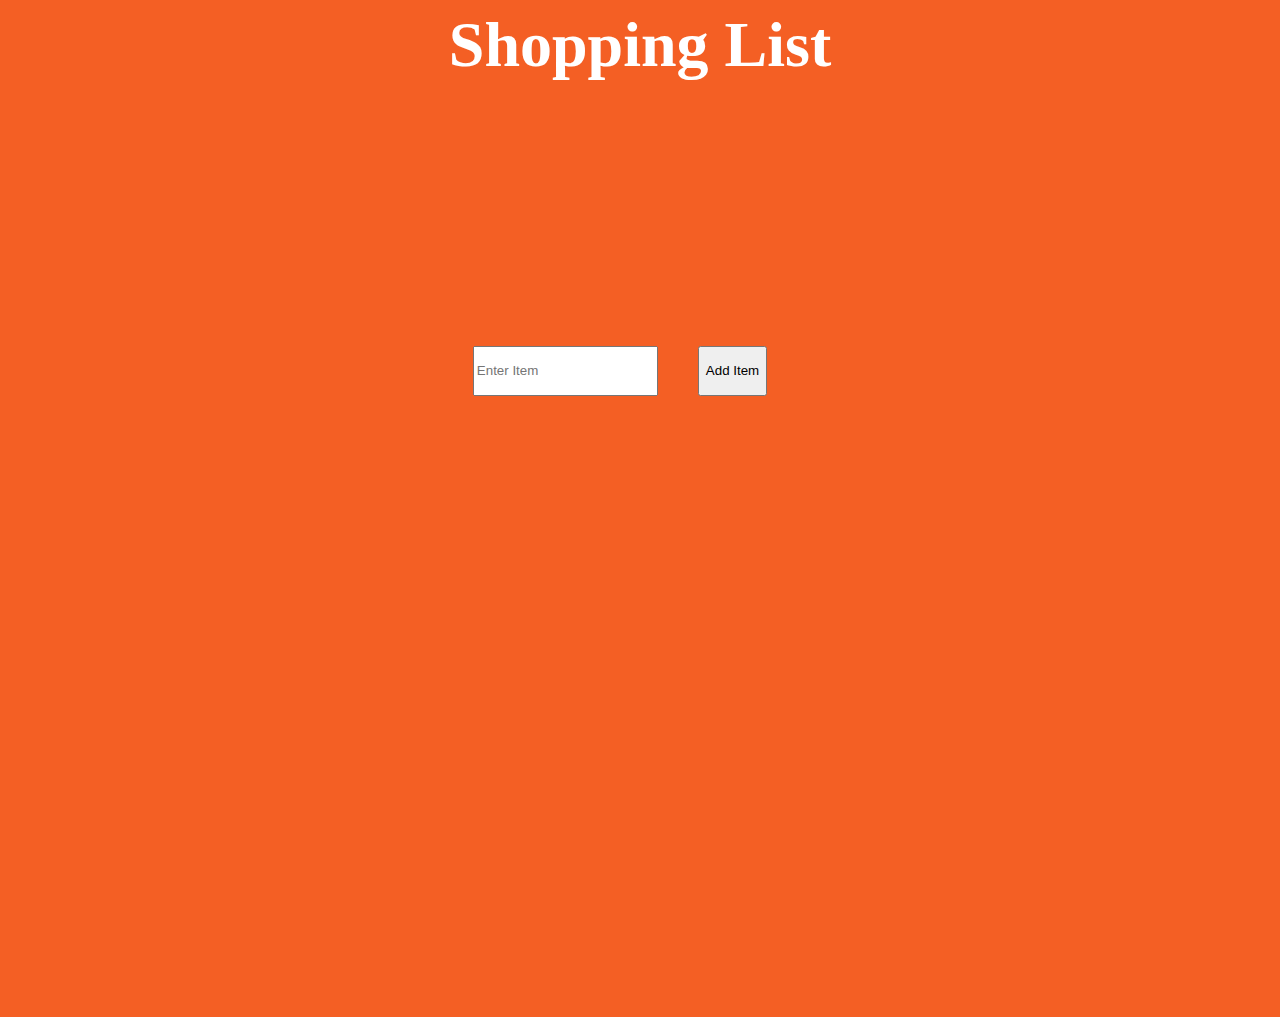
==== shopping-list/index.html @ ef861b20 "uploading shopping-list" ====
<!DOCTYPE <!DOCTYPE html>
<html>
<head>
    <meta charset="utf-8" />
    <meta http-equiv="X-UA-Compatible" content="IE=edge">
    <title>Shopping List</title>
    <meta name="viewport" content="width=device-width, initial-scale=1">
    <link rel="stylesheet" href="https://stackpath.bootstrapcdn.com/bootstrap/4.1.1/css/bootstrap.min.css" integrity="sha384-WskhaSGFgHYWDcbwN70/dfYBj47jz9qbsMId/iRN3ewGhXQFZCSftd1LZCfmhktB" crossorigin="anonymous">
    <link rel="stylesheet" type="text/css" media="screen" href="style.css" />
    
</head>
<body>
    <header>
        <h1>Shopping List</h1>
    </header>

<div class="container">
    <div class="row">
        <div class="col col-sm-12  input-container">
                <input  class="alert alert-warning" type="text" id="input" placeholder="Enter Item">
                <button class= "btn btn-danger" id ="add-button">Add Item</button>
        </div>
    
        <div class="col">
                <ul class="list-group " id ="list">
                        <!-- <li class="list-group-item list-group-item-danger">
                            Bread
                            <button class= "btn btn-danger">Remove</button>
                        </li>
                        <li class="list-group-item list-group-item-danger">
                            Rice
                            <button class= "btn btn-danger">Remove</button>
                        </li>
                        <li class="list-group-item list-group-item-danger">
                            Chicken
                            <button class= "btn btn-danger">Remove</button>
                        </li>
                        <li class="list-group-item list-group-item-danger">
                            Atta
                            <button class= "btn btn-danger">Remove</button>
                        </li> -->
                    </ul>
        </div>
        
    </div>
</div>

    <script src="script.js"></script>
</body>
</html>
---- shopping-list/style.css ----
body {
    background-color: rgba(243, 78, 13, 0.904);
    font-family: fantasy;
}
header {
    
    text-align: center;
    font-size: 2em;
    color: white;
}

.container {
    height: 100%;
    margin-top: 20px;
    display: flex;
    
    
   justify-content: center;
    align-items: center;
   

    
}

.btn-primary {
     background-color: rgb(238, 80, 112);
}
.btn-primary:hover {
    background-color: rgb(245, 4, 44);
}
.input-container {
    display: flex;
    justify-content: center;
}
.row {
    height: 50%;;
    margin: 10px;
    display: flex;
    flex-wrap: wrap;
}

.btn , .alert {
    margin: 0 20px;
}

.input-container {
    display: flex;
    margin-bottom: 30px;
}

li {
    text-align: center;
    font-family: fantasy;
    font-size: 25px;
    color: red;
}
li button {
    float: right;
}

button, input {
    height: 50px;
}
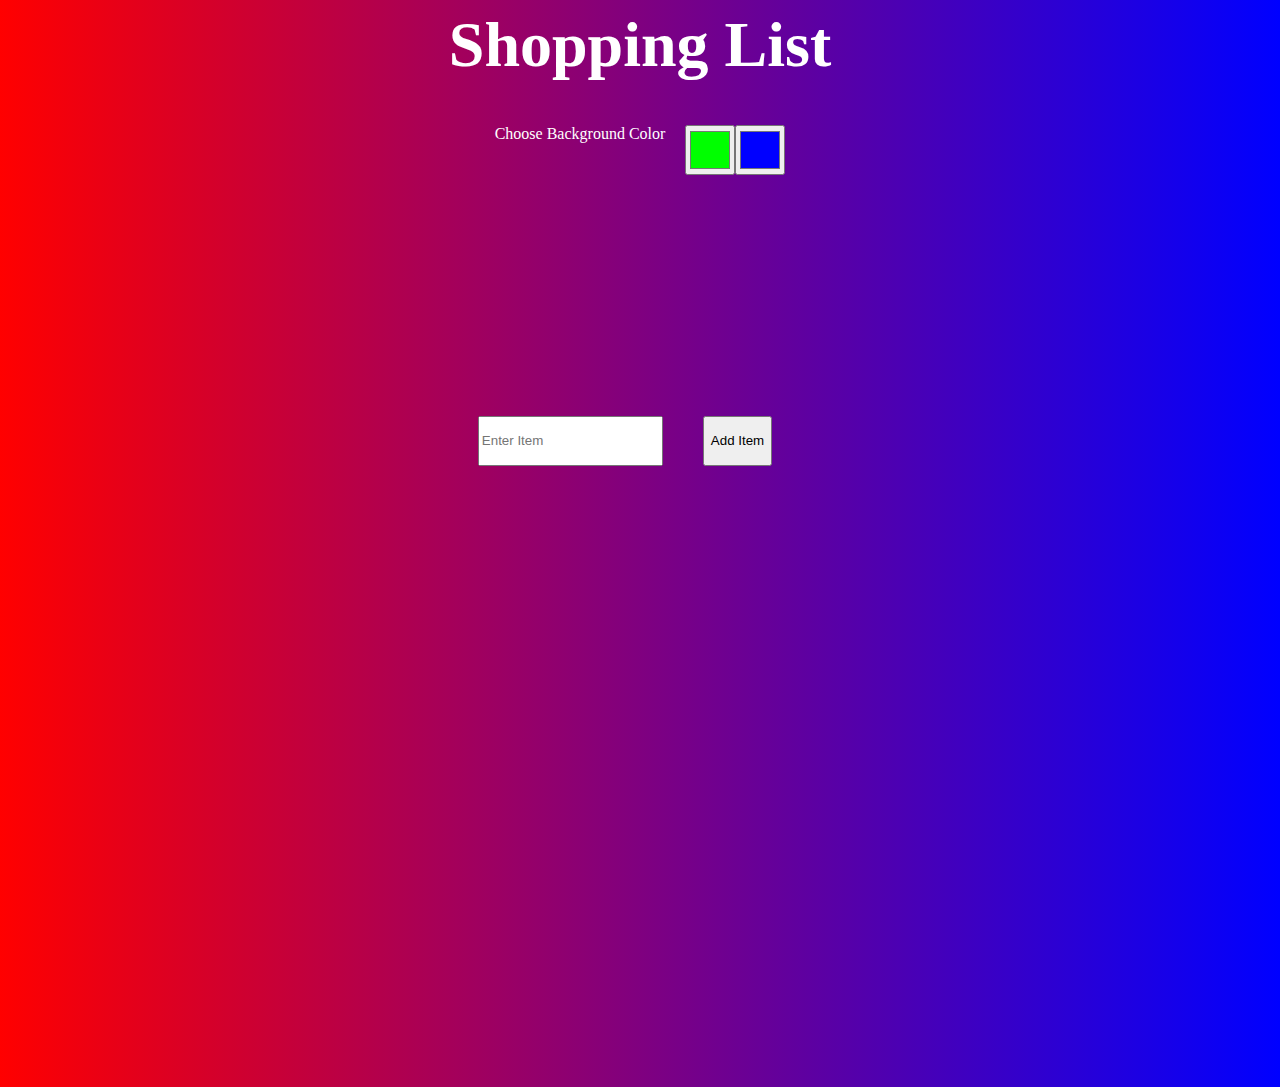
==== commit beb0e8b8: "adding linear-gradient background" ====
--- a/shopping-list/index.html
+++ b/shopping-list/index.html
@@ -13,7 +13,12 @@
     <header>
         <h1>Shopping List</h1>
     </header>
-
+    <section>
+        <span style="margin-right:20px; color:white;">Choose Background Color </span>
+        <input type="color" name="color1" class="color1" value="#00ff00">
+        <input type="color" name="color2" class="color2" value="#0000ff">
+    
+    </section>
 <div class="container">
     <div class="row">
         <div class="col col-sm-12  input-container">
--- a/shopping-list/style.css
+++ b/shopping-list/style.css
@@ -1,5 +1,5 @@
 body {
-    background-color: rgba(243, 78, 13, 0.904);
+    background: linear-gradient(to right, red, blue);
     font-family: fantasy;
 }
 header {
@@ -35,6 +35,7 @@
 .row {
     height: 50%;;
     margin: 10px;
+    margin-left: 20px;
     display: flex;
     flex-wrap: wrap;
 }
@@ -53,6 +54,7 @@
     font-family: fantasy;
     font-size: 25px;
     color: red;
+    margin-left: 20px;
 }
 li button {
     float: right;
@@ -60,4 +62,11 @@
 
 button, input {
     height: 50px;
+}
+.done {
+    text-decoration: line-through;
+}
+section {
+    display: flex;
+    justify-content: center;
 }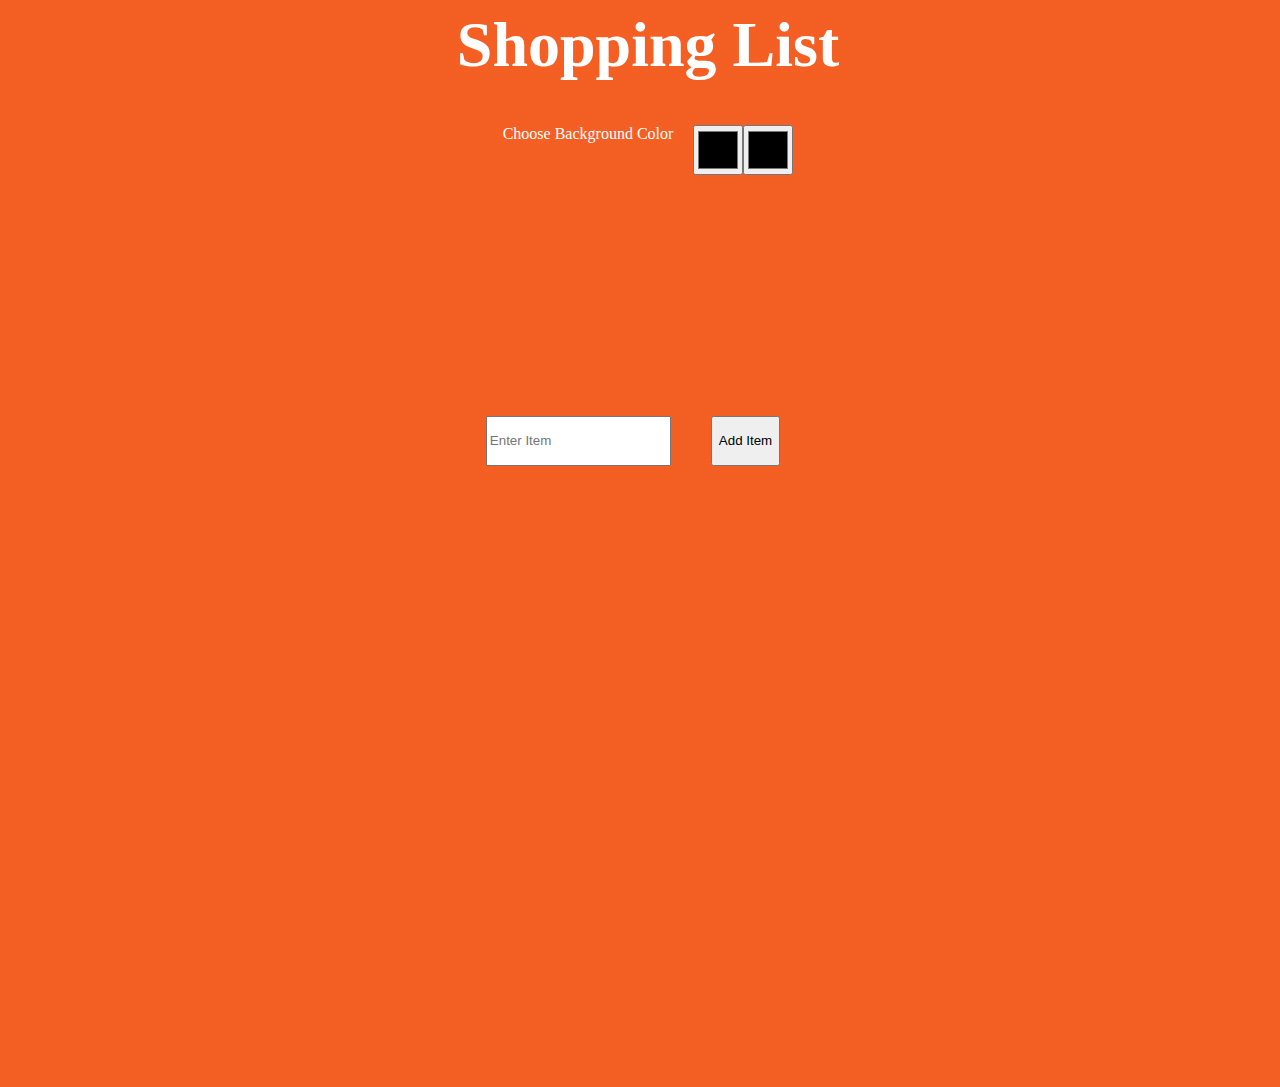
==== commit 571497bc: "changed color" ====
--- a/shopping-list/index.html
+++ b/shopping-list/index.html
@@ -15,8 +15,8 @@
     </header>
     <section>
         <span style="margin-right:20px; color:white;">Choose Background Color </span>
-        <input type="color" name="color1" class="color1" value="#00ff00">
-        <input type="color" name="color2" class="color2" value="#0000ff">
+        <input type="color" name="color1" class="color1" value=rgba(243, 78, 13, 0.904)>
+        <input type="color" name="color2" class="color2" value=rgba(243, 78, 13, 0.904)>
     
     </section>
 <div class="container">
--- a/shopping-list/style.css
+++ b/shopping-list/style.css
@@ -1,5 +1,6 @@
 body {
-    background: linear-gradient(to right, red, blue);
+    width: 100%;
+    background: linear-gradient(to right, rgba(243, 78, 13, 0.904), rgba(243, 78, 13, 0.904));
     font-family: fantasy;
 }
 header {
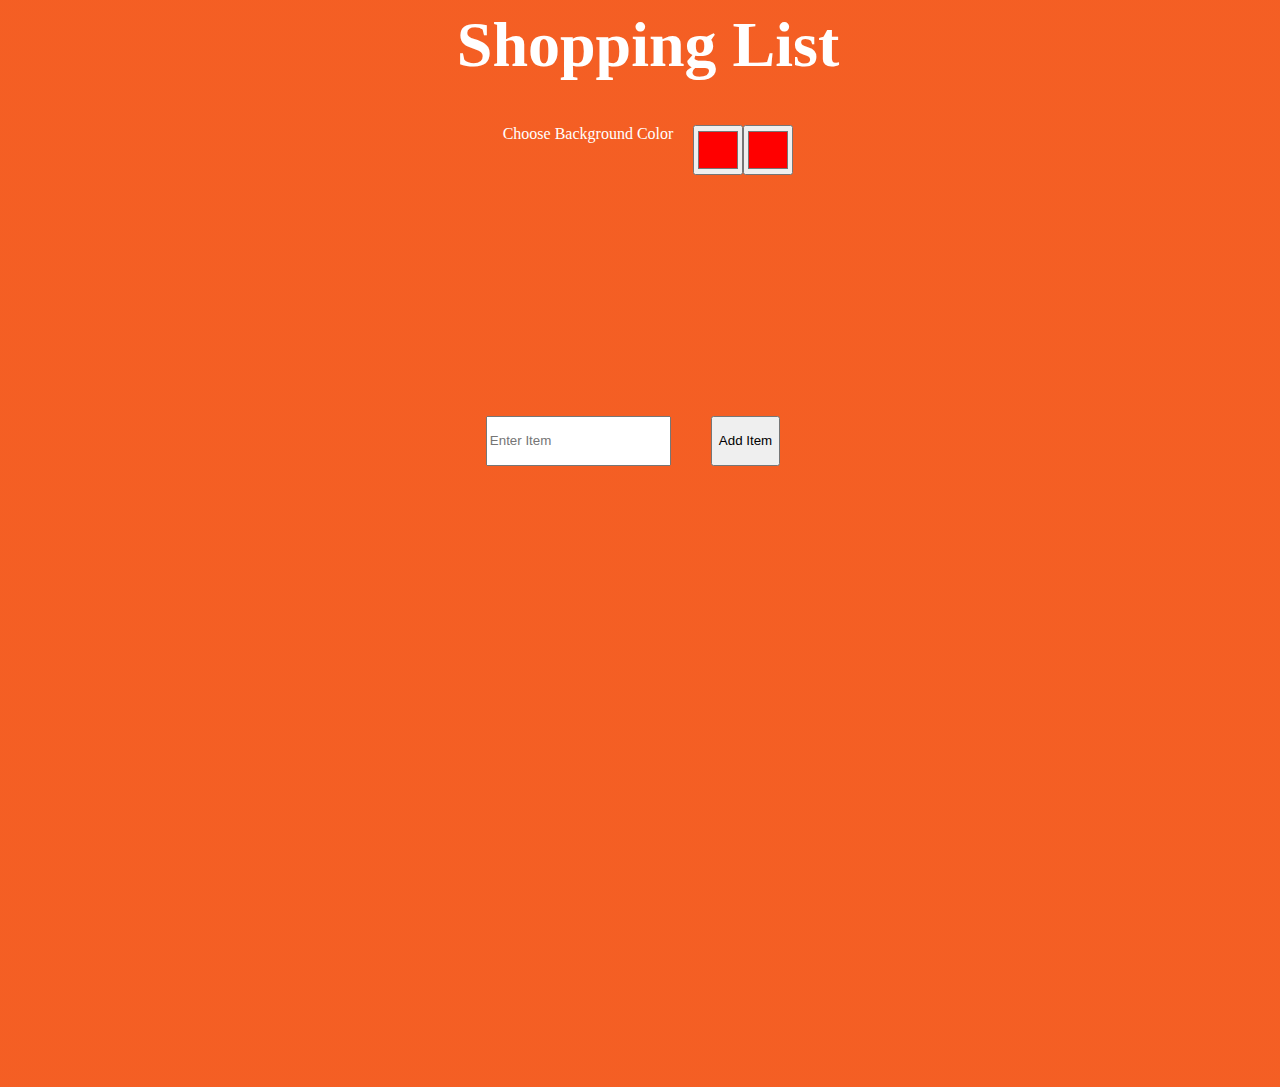
==== commit ca49d871: "changed index.html" ====
--- a/shopping-list/index.html
+++ b/shopping-list/index.html
@@ -15,8 +15,8 @@
     </header>
     <section>
         <span style="margin-right:20px; color:white;">Choose Background Color </span>
-        <input type="color" name="color1" class="color1" value=rgba(243, 78, 13, 0.904)>
-        <input type="color" name="color2" class="color2" value=rgba(243, 78, 13, 0.904)>
+        <input type="color" name="color1" class="color1" value="#ff0000">
+        <input type="color" name="color2" class="color2" value="#ff0000">
     
     </section>
 <div class="container">
